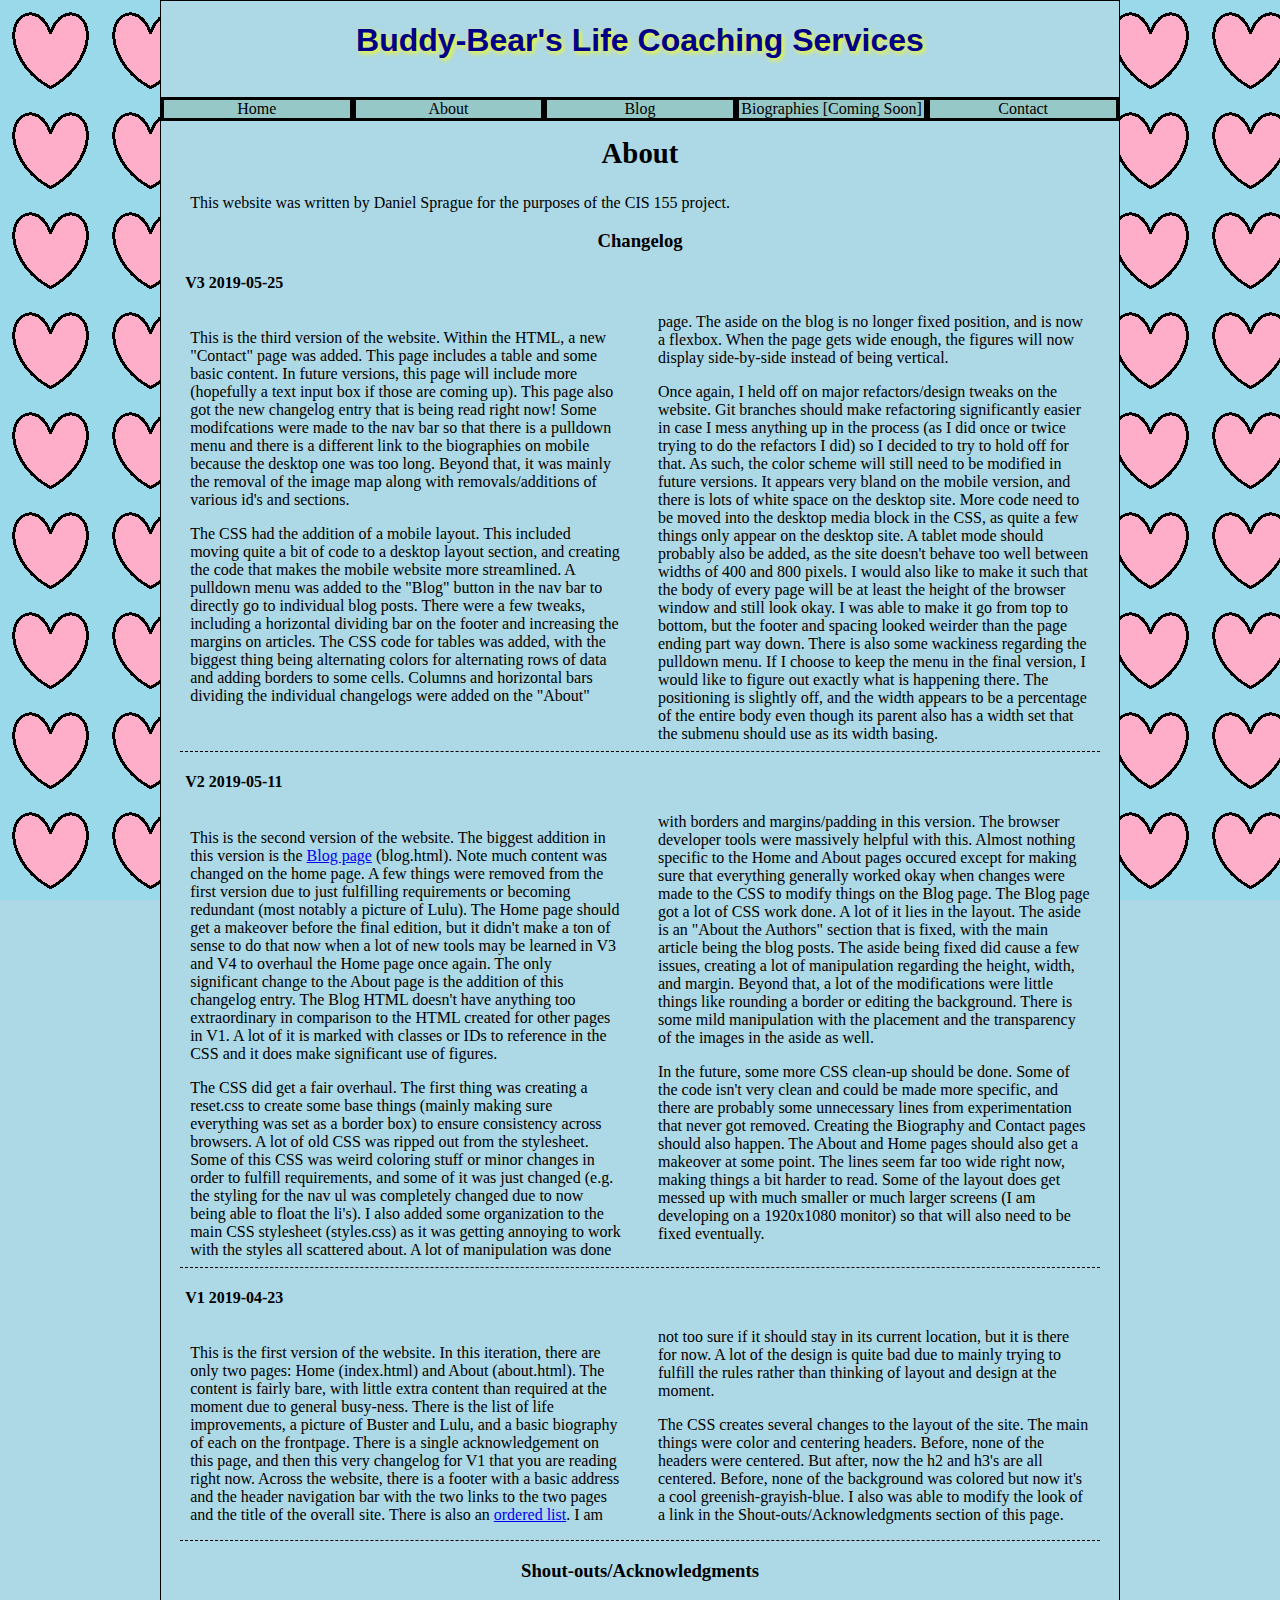
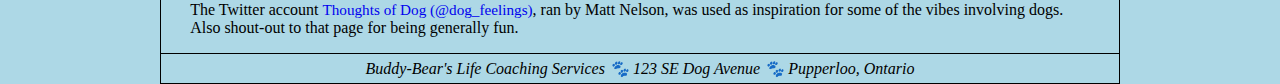
==== about.html @ b127ac45 "Put V3 files into a git repository" ====
<!doctype html>

<html lang="en">

<head>
    <meta charset="utf-8" />
    <!--
        Name: Daniel Sprague
        V1 Due Date: 2019-04-23
        V2 Due Date: 2019-05-07
        V3 Due Date: 2019-05-21
        File: about.html
        This is an assignment for CIS155. This is a version of the website project (V3) done throughout the quarter.
        This specific page is to describe the purpose of the assignment, give miscellaneous data about the assignment, and to provide a changelog.
    -->
    <title>About - Buddy-Bear's Life Coaching Services</title>
    <meta name="keywords" content="coaching, dog, life, advice, Buddy-Bear, service, about" />
    <meta name="author" content="Daniel Sprague" />
    <meta name="description"
        content="The About page for Buddy-Bear's Life Coaching Services, a life coaching service ran by the two best dogs ever." />
    <meta name="viewport" content="width=device-width, initial-scale=1" />
    <link href="reset.css" rel="stylesheet" />
    <link href="styles.css" rel="stylesheet" />
</head>

<body>
    <header>
        <h1>Buddy-Bear's Life Coaching Services</h1>
    </header>
    <nav>
        <ul>
            <li><a href="index.html">Home</a></li>
            <li><a href="about.html">About</a></li>
            <li>
                <a href="blog.html" class="subHeader">Blog</a>
                <ul class="submenu">
                    <li><a href="blog.html#rest">Rest, It's for Always</a></li>
                    <li><a href="blog.html#wheel">Take the Wheel of Your Life</a></li>
                </ul>
            </li>
            <li id="biographies"><a href="#">Biographies [Coming Soon]</a></li>
            <li id="bios"><a href="#">Bios</a></li>
            <li><a href="contact.html">Contact</a></li>
        </ul>
    </nav>
    <section class="page_title">
        <h2>About</h2>
    </section>
    <article>
        <p>
            This website was written by Daniel Sprague for the purposes of the CIS 155 project.
        </p>
        <h3>Changelog</h3>
        <h4>V3 2019-05-25</h4>
        <div class="Changelog"> 
            <p>This is the third version of the website. Within the HTML, a new "Contact" page was added. This page
                includes a table and some basic content. In future versions, this page will include more (hopefully a
                text input box if those are coming up). This page also got the new changelog entry that is being read
                right now! Some
                modifcations were made to the nav bar so that there is a pulldown menu and there is a different link
                to the biographies on mobile because the desktop one was too long. Beyond that, it was mainly the
                removal of the image map along with removals/additions of various id's and sections.</p>
            <p>The CSS had the addition of a mobile layout. This included moving quite a bit of code to a desktop layout
                section, and creating the code that makes the mobile website more streamlined. A pulldown menu was added
                to the "Blog" button in the nav bar to directly go to individual blog posts. There were a few tweaks,
                including a horizontal dividing bar on the footer and increasing the margins on articles. The CSS code
                for tables was added, with the biggest thing being alternating colors for alternating rows of data and
                adding borders to some cells. Columns and horizontal bars dividing the individual changelogs were added
                on the "About" page. The aside on the blog is no longer fixed position, and is now a flexbox. When
                the page gets wide enough, the figures will now display side-by-side instead of being vertical.</p>
            <p>Once again, I held off on major refactors/design tweaks on the website. Git branches should make
                refactoring significantly easier in case I mess anything up in the process (as I did once or twice
                trying to do the refactors I did) so I decided to try to hold off for that. As such, the color scheme
                will still need to be modified in future versions. It appears very bland on the mobile version, and
                there is lots of white space on the desktop site. More code need to be moved into the desktop media
                block in the CSS, as quite a few things only appear on the desktop site. A tablet mode should probably
                also be added, as the site doesn't behave too well between widths of 400 and 800 pixels. I would
                also like to make it such that the body of every page will be at least the height of the browser window
                and still look okay. I was able to make it go from top to bottom, but the footer and spacing looked
                weirder than the page ending part way down. There is also some wackiness regarding the pulldown menu. If
                I choose to keep the menu in the final version, I would like to figure out exactly what is happening
                there. The positioning is slightly off, and the width appears to be a percentage of the entire body even
                though its parent also has a width set that the submenu should use as its width basing.
            </p>
        </div>
        <h4>V2 2019-05-11</h4>
        <div class="Changelog">
            <p>
                This is the second version of the website. The biggest addition in this version is the <a
                    href="blog.html">Blog page</a> (blog.html). Note much content was changed on the home page. A few
                things were removed from the first version due to just fulfilling requirements or becoming redundant
                (most notably a picture of Lulu). The Home page should get a makeover before the final edition, but it
                didn't make a ton of sense to do that now when a lot of new tools may be learned in V3 and V4 to
                overhaul the Home page once again. The only significant change to the About page is the addition of this
                changelog entry. The Blog HTML doesn't have anything too extraordinary in comparison to the HTML created
                for other pages in V1. A lot of it is marked with classes or IDs to reference in the CSS and it does
                make significant use of figures.
            </p>
            <p>
                The CSS did get a fair overhaul. The first thing was creating a reset.css to create some base things
                (mainly making sure everything was set as a border box) to ensure consistency across browsers. A lot of
                old CSS was ripped out from the stylesheet. Some of this CSS was weird coloring stuff or minor changes
                in order to fulfill requirements, and some of it was just changed (e.g. the styling for the nav ul was
                completely changed due to now being able to float the li's). I also added some organization to the main
                CSS stylesheet (styles.css) as it was getting annoying to work with the styles all scattered about. A
                lot of manipulation was done with borders and margins/padding in this version. The browser developer
                tools were massively helpful with this. Almost nothing specific to the Home and About pages occured
                except for making sure that everything generally worked okay when changes were made to the CSS to modify
                things on the Blog page. The Blog page got a lot of CSS work done. A lot of it lies in the layout. The
                aside is an "About the Authors" section that is fixed, with the main article being the blog posts. The
                aside being fixed did cause a few issues, creating a lot of manipulation regarding the height, width,
                and margin. Beyond that, a lot of the modifications were little things like rounding a border or editing
                the background. There is some mild manipulation with the placement and the transparency of the images in
                the aside as well.
            </p>
            <p>
                In the future, some more CSS clean-up should be done. Some of the code isn't very clean and could be
                made
                more specific, and there are probably some unnecessary lines from experimentation that never got
                removed. Creating the Biography and Contact pages should also happen. The About and Home pages should
                also get a makeover at some point. The lines seem far too wide right now, making things a bit harder to
                read. Some of the layout does get messed up with much smaller or much larger screens (I am developing on
                a 1920x1080 monitor) so that will also need to be fixed eventually.
            </p>
        </div>
        <h4>V1 2019-04-23</h4>
        <div class="Changelog">
            <p>
                This is the first version of the website. In this iteration, there are only two pages: Home (index.html)
                and About (about.html). The content is fairly bare, with little extra content than required at the
                moment due to general busy-ness. There is the list of life improvements, a picture of Buster and Lulu,
                and a basic biography of each on the frontpage. There is a single acknowledgement on this page, and then
                this very changelog for V1 that you are reading right now. Across the website, there is a footer with a
                basic address and the header navigation bar with the two links to the two pages and the title of the
                overall site. There is also an <a href="index.html#tips">ordered list</a>. I am not too sure if it
                should stay in its current location, but it is there for now. A lot of the design is quite bad due to
                mainly trying to fulfill the rules rather than thinking of layout and design at the moment.
            </p>
            <p>
                The CSS creates several changes to the layout of the site. The main things were color and centering
                headers. Before, none of the headers were centered. But after, now the h2 and h3's are all centered.
                Before, none of the background was colored but now it's a cool greenish-grayish-blue. I also was able to
                modify the look of a link in the Shout-outs/Acknowledgments section of this page.
            </p>
        </div>
        <h3>Shout-outs/Acknowledgments</h3>
        <p>
            The Twitter account <a href="www.twitter.com/dog_feelings" id="twitter">Thoughts of Dog (@dog_feelings)</a>,
            ran by Matt Nelson, was used as inspiration for some of the vibes involving dogs. Also shout-out to that
            page for being generally fun.
        </p>
    </article>
    <footer>
        <address>
            Buddy-Bear's Life Coaching Services &#128062; 123 SE Dog Avenue &#128062; Pupperloo, Ontario
        </address>
    </footer>
</body>

</html>
---- styles.css ----
@charset "utf-8";
/*
    Name: Daniel Sprague
    V1 Due Date: 2019-04-23
    V2 Due Date: 2019-05-07
    V3 Due Date: 2019-05-21
    File: styles.css
    This is an assignment for CIS155. This is a version of the website project (V3) done throughout the quarter.
    This document is the main css stylesheet for the website.
*/

/* Body Styles */

body {
    margin-top: 0px;
    margin-bottom: 0px;
    background-color: lightblue;
}

body::after {
    clear: both;
    content: "";
    display: table;
}

/* Nav Styles */

nav {
    text-align: center;
    float: left;
    width: 100%;
}

/*
    All the li's in the nav ul were floating. The li's were the only children of the ul, so then the ul was collapsing and having a content-area
    height of 0. Here, an empty character is inserted after the floating elements so that the ul expands around the li, making the ul's margins
    come into play in the website layout.
*/
nav>ul::after {
    clear: both;
    content: "";
    display: table;
}

nav>ul {
    padding-left: 0px;
}

/*
    Here, we float the li's to the left. This makes it so that every li will try to go to the left, but not overlap eachother. 
    As there are five li's with a set width of 20% (of the body element), the five li's will span in a line across the body.
*/
nav>ul>li {
    display: block;
    float: left;
    width: 20%;
    height: 5%;
    border-style: solid;
    background-color: rgb(150, 200, 200);
    background-color: hsl(180, 31.2%, 68.6%);
    box-sizing: border-box;
    list-style-type: none;
}

nav ul li a {
    color: black;
    text-decoration: none;
    display: block;
}

/* Header Styles */

header h1 {
    color: DarkBlue;
    font-family: Tahoma, Geneva, sans-serif;
    text-align: center;
    text-shadow: yellow 2px 2px 5px;
}

/* Heading Styles */

section.page_title {
    margin-top: 50px;
}

h2 {
    text-align: center;
    font-size: 1.8em;
}

h3 {
    text-align: center;
}

h4 {
    margin-left: 5px;
    margin-right: 5px;
}

/* Figure and Image Styles */

article>figure#busterHomePage {
    margin-left: auto;
    margin-right: auto;
    width: 400px;
}

figcaption {
    text-align: center;
}

figure>img {
    width: 100%;
}

/* Article Styles */

section.blog_article {
    margin-top: 10px;
    border-style: solid;
    border-width: 2px;
}

article#blog {
    width: 72%;
    margin-left: 1.5%;
}

section.blog_article img {
    width: 100%;
}

article {
    margin-left: 2%;
    margin-right: 2%;
}

/* Text Styles */

p {
    margin-left: 10px;
    margin-right: 10px;
}

a#twitter {
    font-size: .95em;
    text-decoration: none;
}

a:active, a:hover {
    text-decoration: none;
}

section.blog_article p {
    font-size: 14pt;
}

/* HTML Styles */

html {
    background: url(dog_heart.png) repeat fixed, lightblue;
}

/* Footer Styles */

/*
    This gives the footer its own line at the bottom (although the fixed aside may mess with it on certain sizes of browser
    windows as the clear does not check fixed elements.
*/
footer {
    text-align: center;
    clear: both;
    margin-top: 15px;
    padding-top: 5px;
    padding-bottom: 5px;
    border-top: 1px solid black;
}

/* Tables Styles */

/*
    M6LO7 Demonstrate how to format a table with CSS (CSS, group your table styles together and note the overall impact they have on the HTML)
    The first style makes a 3px border aroudn the entirety of the tables (so a single rectangle), collapses all the internal margins together to make the
    borders join (using the rules for table border collapsing), centers the table on the page, sets the table width to be 30% of the article, and centers
    the text inside each cell of the table. The second and third styles make each column 50% of the table, while the border styles create a center line 
    when there are two columns with separate entries. The fourth style creates a border around the thead, effectively making a horizontal line between the
    labels and the data. The fifth and sixth styles create alternating colors for alternating rows within the tbody. The final style creates a horizontal line
    between the footer and the data.
*/
table {
    border: 3px solid black;
    border-collapse: collapse;
    margin-left: auto;
    margin-right: auto;
    width: 30%;
    text-align: center;
}

th {
    width: 50%;
    border-right: 1px solid black;
}

td {
    border-right: 1px solid black;
    width: 50%;
}

thead {
    border: 1px solid black;
}

/* The next two selectors alternate colors in the data cells*/
tbody tr:nth-of-type(2n+1) {
    background: rgb(180, 220, 210);
}

tbody tr:nth-of-type(2n) {
    background: rgb(170, 210, 250);
}

tfoot {
    border: 1px solid black;
}

/* List Styles */

dt::after {
    content: ":";
}

/* PC Styles */

/*
    M5LO3 Use media queries to format a page differently for phones vs. PCs. (CSS, note where these are in your CSS and describe the overall impact they have on the site)
    Here, we use a media query to target anything larger than a phone! I moved anything here that conflicted with the phone CSS. All of the aside and submenu styles got moved in as well,
    as in the phone version asides and submenus are turned off. Special body formatting to center the desktop body and allow the html background to show was also moved here, as in the
    mobile version the body takes the entirety of the width of the screen. The "About" page is also split into columns on desktop, as well as disabling a button intended only for mobile.
*/
@media only screen and (min-width: 481px) {
    
    /* Body Styles */

    body {
        width: 75%;
        min-width: 800px;
        max-width: 1485px;
        margin-left: auto;
        margin-right: auto;
        border-style: solid;
        border-width: 1px;
        border-color: black;
    }

    /* Nav Styles */

    /* Disables the shorter "Bios" page link */
    nav li#bios {
        display: none;
    }

    /* Div Styles */

    div.Changelog {
        -moz-column-count: 2;
        -webkit-column-count: 2;
        column-count: 2;
        widows: 3;
        orphans: 3;
        padding-bottom: 8px;
        border-bottom: 1px dashed black;
    }

    /* Aside Styles */

    /*
    M5LO5 Demonstrate the use of flexboxes on a web page (CSS document where you use flexboxes; explain their impact on the page's layout; this can be a new page or a redo of an existing page)
    This aside is a flexbox. Its main purpose is so that when the page gets wide enough, the two author bios are displayed side-by-side. The header does not change within the flexbox due to
    grow and shrink being set to 0.
    */
    /*
    M5LO7 Demonstrate use of properties of flexbox containers (CSS, document what flexbox container properties you use and their impacts, for one CSS selector using them)
    There are two flexbox properties used here: flex-flow (a combination of two properties) and justify-content. flex-flow makes it such that the main axis runs
    horizontally, and anything that cannot fit in the current will go down to the next row starting on the left. justify-content makes is such that space between elements
    will be evenly distributed in the space between the elements and the space between the elements and the edge of the aside.
    */
    aside#blog_aside {
        width: 25%;
        border-top-left-radius: 25px;
        border-bottom-left-radius: 25px;
        float: right;
        border-style: solid;
        border-color: black;
        box-sizing: border-box;
        clear: right;
        background: radial-gradient(circle closest-side at center center, orange, lightblue);
        display: -webkit-flex;
        display: flex;
        -webkit-flex-flow: row wrap;
        flex-flow: row wrap;
        -webkit-justify-content: space-around;
        justify-content: space-around;
    }

    /*
    M5LO6 Demonstrate use of properties of flexbox items (CSS, document what flexbox item properties you use and their impacts, for one CSS selector using them)
    This flex property sets the grow and shrink rate to 1 each. As there are three blocks in the aside (two figures and an aside) and the aside is set to neither
    grow nor shrink, this means that the two figures will split all growth/shrinkage evenly between them. The basis is also small enough, that when the aside
    reaches 400px wide (160*2+10*2*2) then figures will be displayed side-by-side.
    */
    aside figure {
        margin: 11px 10px;
        -webkit-flex: 1 1 120px;
        flex: 1 1 160px;
    }

    aside h3 {
        -webkit-flex: 0 0 100%;
        flex: 0 0 100%;
    }

    /* Sets the width of the images to the width of the figure, effectively centering them when the figure is centered */
    aside figure img {
        width: 100%;
    }

    /* Submenu Styles */

    /*
        M5LO4 Use CSS for pull-down menus (or collapsible/expandable areas) (CSS, note where the menu is on your site and how it behaves)
        The following four selectors all combine to create the CSS for a pull-down menu. This pull-down menu is found on the nav bar under
        the "Blog" button and only displays when "Blog" or a submenu item is hovered.
    
       The first block makes the parent of the submenu be able to be an anchor of positioning for the pulldown. The second block is 
       formatting for the list items within the submenu regarding borders and spacing. The third block deals with positioning and sizing
        of the menu, as well as making it invisible except for when hovered. The fourth block makes the menu visible when hovered.
    */
    nav li.subHeader {
        position: relative;
    }

    nav ul.submenu>li {
        height: 5%;
        border-style: solid;
        background-color: rgb(152, 214, 214);
        list-style-type: none;
        box-sizing: border-box;
    }

    /* 
        The width is of the entire <html> element. There is a way to make the % width be of the "Blog". The positioning also ignores 
        the border of the blog button. I do not know quite why this is happening. This way works, but should be fixed in the future.
    */
    nav ul.submenu {
        display: none;
        position: absolute;
        padding: 0px;
        width: 16%;
        border-width: 0px;
    }

    a.subHeader:hover+ul.submenu, ul.submenu:hover {
        display: block;
    }

}

/* Mobile Styles */

/*
    M5LO3 Use media queries to format a page differently for phones vs. PCs. (CSS, note where these are in your CSS and describe the overall impact they have on the site)
    Here, we use a media query to target phones and give phones their own special layout! The biggest differences are that submenus and asides are disabled, and the body
    takes up the entirety of the width of the phone screen. Other differences include making the blog images take up the entire width of the screen minus the border,
    disabling an unnecessary image on the homepage, making tables wider, and enabling a shorter nav link. These changes make the website much more useable on mobile.
*/
@media only screen and (max-width: 480px) {
    
    /* Article Style */

    article#blog {
        width: 100%;
        margin-left: 0px;
    }
    
    /* Aside Styles */

    aside {
        display: none;
    }
    
    /* Body Styles */

    body {
        width: 100%;
        margin: 0px;
    }

    /* Figure Styles */

    figure#busterHomePage {
        display: none;
    }

    figure {
        width: 100%;
        margin-left: 0px;
        margin-right: 0px;
    }

    /* Heading Styles */

    article#blog > h3 {
        display: none;
    }

    h1 {
        margin-top: 0px;
        margin-bottom: 0px;
    }

    /* Nav Styles */

    nav li#biographies {
        display: none;
    }

    /* Submenu Styles */

    nav ul.submenu {
        display: none;
    }

    /* Table Styles */

    table {
        width: 100%;
    }
}
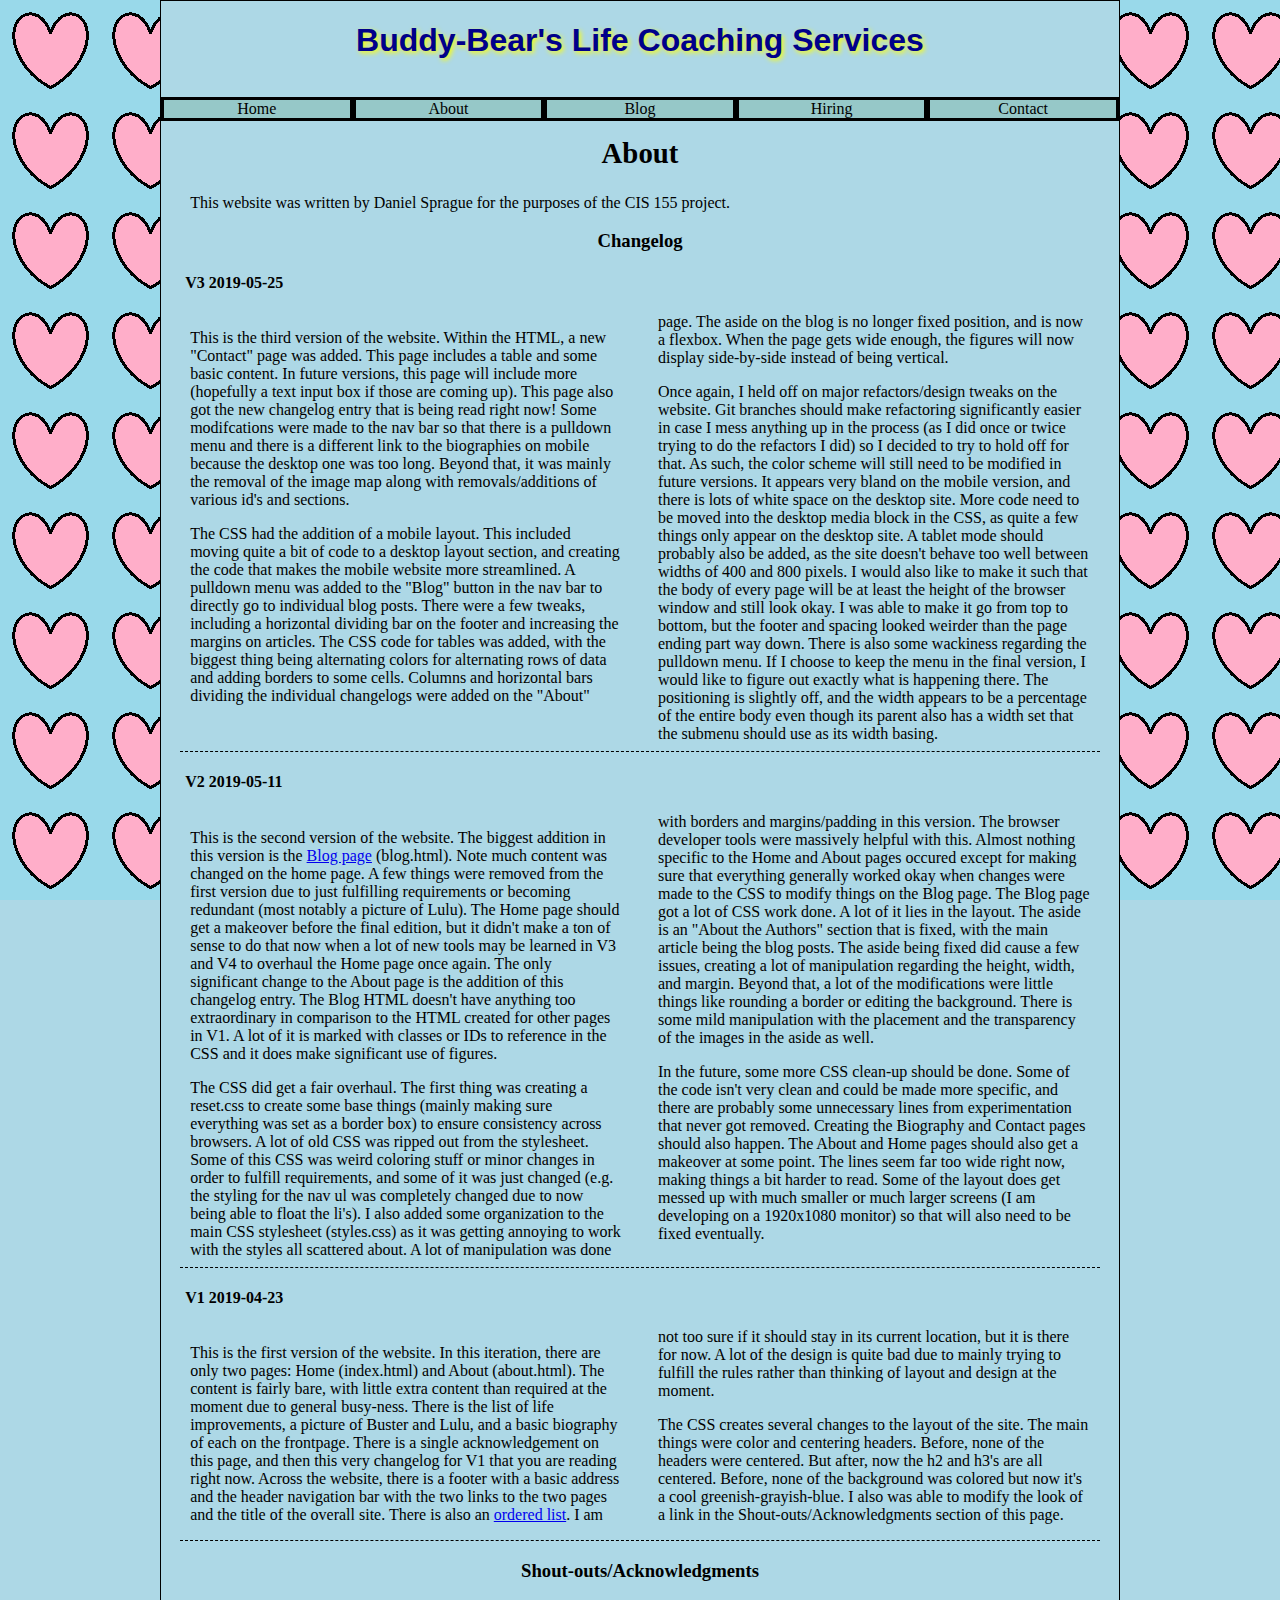
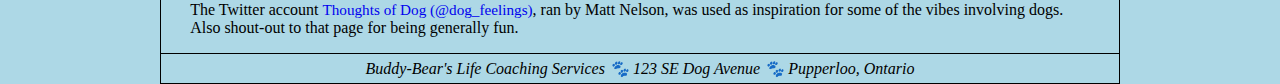
==== commit 809beb3e: "Move the pricing information to a separate page." ====
--- a/about.html
+++ b/about.html
@@ -9,8 +9,9 @@
         V1 Due Date: 2019-04-23
         V2 Due Date: 2019-05-07
         V3 Due Date: 2019-05-21
+        V4 Due Date: 2019-06-11
         File: about.html
-        This is an assignment for CIS155. This is a version of the website project (V3) done throughout the quarter.
+        This is an assignment for CIS155. This is a version of the website project (V4) done throughout the quarter.
         This specific page is to describe the purpose of the assignment, give miscellaneous data about the assignment, and to provide a changelog.
     -->
     <title>About - Buddy-Bear's Life Coaching Services</title>
@@ -38,8 +39,7 @@
                     <li><a href="blog.html#wheel">Take the Wheel of Your Life</a></li>
                 </ul>
             </li>
-            <li id="biographies"><a href="#">Biographies [Coming Soon]</a></li>
-            <li id="bios"><a href="#">Bios</a></li>
+            <li><a href="hiring.html">Hiring</a></li>
             <li><a href="contact.html">Contact</a></li>
         </ul>
     </nav>
--- a/styles.css
+++ b/styles.css
@@ -4,8 +4,9 @@
     V1 Due Date: 2019-04-23
     V2 Due Date: 2019-05-07
     V3 Due Date: 2019-05-21
+    V4 Due Date: 2019-06-11
     File: styles.css
-    This is an assignment for CIS155. This is a version of the website project (V3) done throughout the quarter.
+    This is an assignment for CIS155. This is a version of the website project (V4) done throughout the quarter.
     This document is the main css stylesheet for the website.
 */
 
@@ -178,15 +179,6 @@
 
 /* Tables Styles */
 
-/*
-    M6LO7 Demonstrate how to format a table with CSS (CSS, group your table styles together and note the overall impact they have on the HTML)
-    The first style makes a 3px border aroudn the entirety of the tables (so a single rectangle), collapses all the internal margins together to make the
-    borders join (using the rules for table border collapsing), centers the table on the page, sets the table width to be 30% of the article, and centers
-    the text inside each cell of the table. The second and third styles make each column 50% of the table, while the border styles create a center line 
-    when there are two columns with separate entries. The fourth style creates a border around the thead, effectively making a horizontal line between the
-    labels and the data. The fifth and sixth styles create alternating colors for alternating rows within the tbody. The final style creates a horizontal line
-    between the footer and the data.
-*/
 table {
     border: 3px solid black;
     border-collapse: collapse;
@@ -231,12 +223,6 @@
 
 /* PC Styles */
 
-/*
-    M5LO3 Use media queries to format a page differently for phones vs. PCs. (CSS, note where these are in your CSS and describe the overall impact they have on the site)
-    Here, we use a media query to target anything larger than a phone! I moved anything here that conflicted with the phone CSS. All of the aside and submenu styles got moved in as well,
-    as in the phone version asides and submenus are turned off. Special body formatting to center the desktop body and allow the html background to show was also moved here, as in the
-    mobile version the body takes the entirety of the width of the screen. The "About" page is also split into columns on desktop, as well as disabling a button intended only for mobile.
-*/
 @media only screen and (min-width: 481px) {
     
     /* Body Styles */
@@ -252,13 +238,6 @@
         border-color: black;
     }
 
-    /* Nav Styles */
-
-    /* Disables the shorter "Bios" page link */
-    nav li#bios {
-        display: none;
-    }
-
     /* Div Styles */
 
     div.Changelog {
@@ -273,17 +252,6 @@
 
     /* Aside Styles */
 
-    /*
-    M5LO5 Demonstrate the use of flexboxes on a web page (CSS document where you use flexboxes; explain their impact on the page's layout; this can be a new page or a redo of an existing page)
-    This aside is a flexbox. Its main purpose is so that when the page gets wide enough, the two author bios are displayed side-by-side. The header does not change within the flexbox due to
-    grow and shrink being set to 0.
-    */
-    /*
-    M5LO7 Demonstrate use of properties of flexbox containers (CSS, document what flexbox container properties you use and their impacts, for one CSS selector using them)
-    There are two flexbox properties used here: flex-flow (a combination of two properties) and justify-content. flex-flow makes it such that the main axis runs
-    horizontally, and anything that cannot fit in the current will go down to the next row starting on the left. justify-content makes is such that space between elements
-    will be evenly distributed in the space between the elements and the space between the elements and the edge of the aside.
-    */
     aside#blog_aside {
         width: 25%;
         border-top-left-radius: 25px;
@@ -302,12 +270,6 @@
         justify-content: space-around;
     }
 
-    /*
-    M5LO6 Demonstrate use of properties of flexbox items (CSS, document what flexbox item properties you use and their impacts, for one CSS selector using them)
-    This flex property sets the grow and shrink rate to 1 each. As there are three blocks in the aside (two figures and an aside) and the aside is set to neither
-    grow nor shrink, this means that the two figures will split all growth/shrinkage evenly between them. The basis is also small enough, that when the aside
-    reaches 400px wide (160*2+10*2*2) then figures will be displayed side-by-side.
-    */
     aside figure {
         margin: 11px 10px;
         -webkit-flex: 1 1 120px;
@@ -327,10 +289,6 @@
     /* Submenu Styles */
 
     /*
-        M5LO4 Use CSS for pull-down menus (or collapsible/expandable areas) (CSS, note where the menu is on your site and how it behaves)
-        The following four selectors all combine to create the CSS for a pull-down menu. This pull-down menu is found on the nav bar under
-        the "Blog" button and only displays when "Blog" or a submenu item is hovered.
-    
        The first block makes the parent of the submenu be able to be an anchor of positioning for the pulldown. The second block is 
        formatting for the list items within the submenu regarding borders and spacing. The third block deals with positioning and sizing
         of the menu, as well as making it invisible except for when hovered. The fourth block makes the menu visible when hovered.
@@ -368,7 +326,6 @@
 /* Mobile Styles */
 
 /*
-    M5LO3 Use media queries to format a page differently for phones vs. PCs. (CSS, note where these are in your CSS and describe the overall impact they have on the site)
     Here, we use a media query to target phones and give phones their own special layout! The biggest differences are that submenus and asides are disabled, and the body
     takes up the entirety of the width of the phone screen. Other differences include making the blog images take up the entire width of the screen minus the border,
     disabling an unnecessary image on the homepage, making tables wider, and enabling a shorter nav link. These changes make the website much more useable on mobile.
@@ -418,12 +375,6 @@
         margin-bottom: 0px;
     }
 
-    /* Nav Styles */
-
-    nav li#biographies {
-        display: none;
-    }
-
     /* Submenu Styles */
 
     nav ul.submenu {
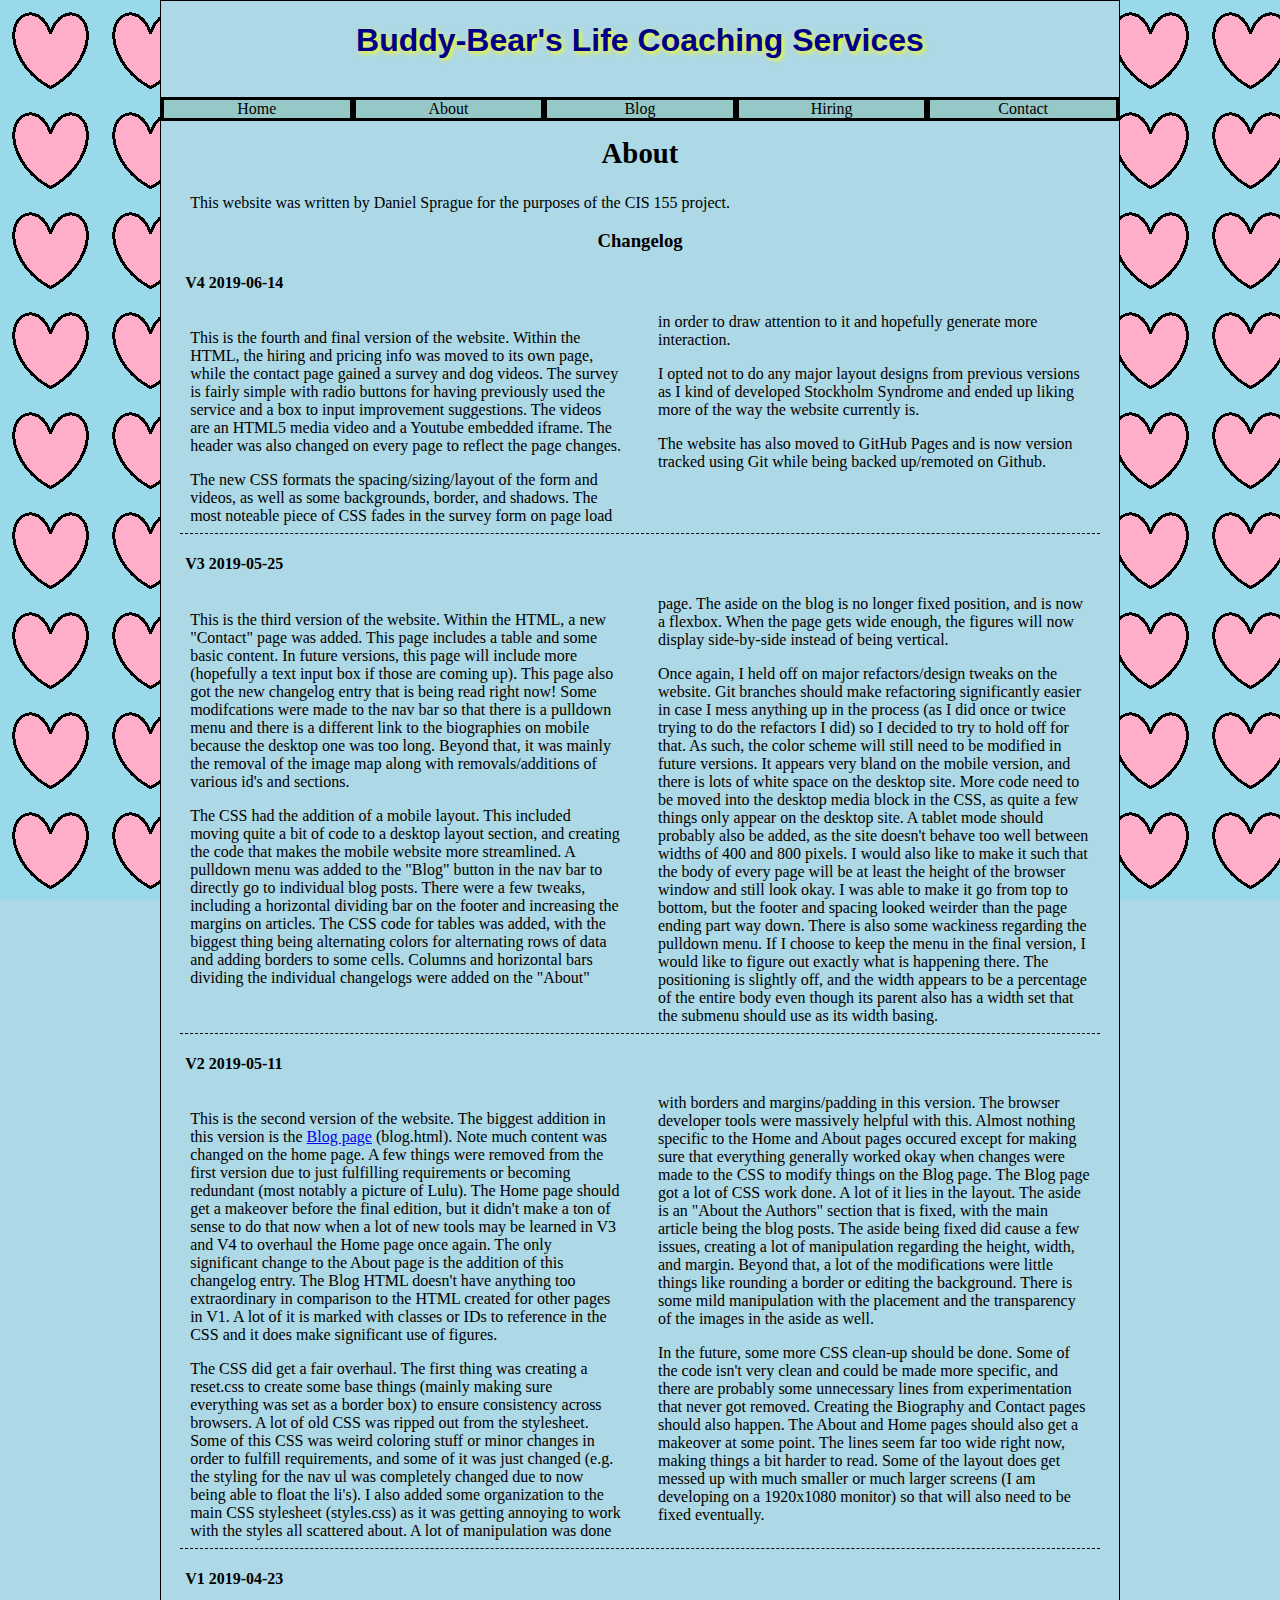
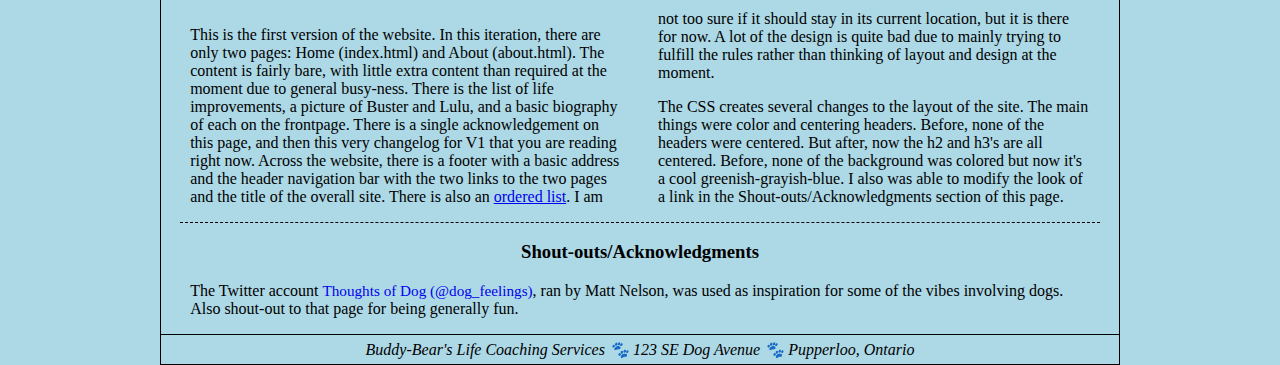
==== commit 5a679122: "Update the changelog" ====
--- a/about.html
+++ b/about.html
@@ -51,8 +51,18 @@
             This website was written by Daniel Sprague for the purposes of the CIS 155 project.
         </p>
         <h3>Changelog</h3>
+        <h4>V4 2019-06-14</h4>
+        <div class="Changelog">
+            <p>This is the fourth and final version of the website. Within the HTML, the hiring and pricing info was
+                moved to its own page, while the contact page gained a survey and dog videos. The survey is fairly
+                simple with radio buttons for having previously used the service and a box to input improvement
+                suggestions. The videos are an HTML5 media video and a Youtube embedded iframe. The header was also changed on every page to reflect the page changes.</p>
+            <p>The new CSS formats the spacing/sizing/layout of the form and videos, as well as some backgrounds, border, and shadows. The most noteable piece of CSS fades in the survey form on page load in order to draw attention to it and hopefully generate more interaction.</p>
+            <p>I opted not to do any major layout designs from previous versions as I kind of developed Stockholm Syndrome and ended up liking more of the way the website currently is.</p>
+            <p>The website has also moved to GitHub Pages and is now version tracked using Git while being backed up/remoted on Github.</p>
+        </div>
         <h4>V3 2019-05-25</h4>
-        <div class="Changelog"> 
+        <div class="Changelog">
             <p>This is the third version of the website. Within the HTML, a new "Contact" page was added. This page
                 includes a table and some basic content. In future versions, this page will include more (hopefully a
                 text input box if those are coming up). This page also got the new changelog entry that is being read
--- a/styles.css
+++ b/styles.css
@@ -219,6 +219,103 @@
 
 dt::after {
     content: ":";
+}
+
+/* Form Styles */
+/*
+    M7LO11 Demonstrate how to format a form with CSS (group your form styles together in your CSS file, and document their overall impact on the form)
+    Most of these changes are just spacing/sizing to make sure various buttons and labels are sized correctly with enough room to breathe. The background 
+    color of the whole form is also changed and borders are added around the form and the legend. The legend border makes it look like the legend drops 
+    down from the form border, which is neat. The submit button is also floated to the right. When textarea's are in the div to designate single columns,
+    they will be cleared of their label on the left (as well as anything else that could be lurking on the left).
+*/
+
+/*
+    M8LO10 Demonstrate a CSS animation or transition (CSS, identify which is being done and its impact on the rendered HTML; note it has to include a time aspect, not be immediate)
+    An animation is used on the form to make it fade in over two seconds on page load. This is done to draw attention to the form so that more people fill it out.
+*/
+form {
+    width: 60%;
+    margin-left: auto;
+    margin-right: auto;
+    background: rgb(170, 210, 250);
+    border: 1px solid black;
+    animation-name: fadeIn;
+    animation-duration: 2s;
+    animation-play-state: running;
+}
+
+@keyframes fadeIn {
+    from {opacity: 0;}
+    100% {opacity: 1;}
+}
+
+div.twoColumn, div.oneColumn {
+    margin-bottom: 10px;
+}
+
+div.twoColumn > label {
+    margin-left: 20px;
+}
+
+div.oneColumn > textarea {
+    display: block;
+    clear: left;
+}
+
+textarea#suggestions {
+    width: 100%;
+    margin-left: auto;
+    margin-right: auto;
+    margin-top: 10px;
+    margin-bottom: 10px;
+    height: 100px;
+    max-height: 300px;
+    max-width: 1000px;
+    min-width: 150px;
+}
+
+input#submitButton {
+    float: right;
+}
+
+legend {
+    padding: 10px;
+    margin: 0px;
+    border: 1px solid black;
+    border-top: 0px;
+}
+
+/* Media Styles */
+/*
+    M8LO12 Demonstrate how to format media with CSS (CSS, group your media styles together and describe their overall impact on the media feature of your page)
+    Iframe styles are also grouped in here, as the iframe is a video as well (just not an HTML5 media video).
+    A 1 pixel border is added around the video, as well as a slight shadow. The height of the video
+    is also set at 360px as the video is 360px and the browser was displaying the clip at 362px instead
+    of 360px. Both the iframe and the video are thrown in a flex box so that they can be displayed
+    with even spacing horizontally, while also going on top of eachother when in a mobile layout.
+    Note that there aren't many styles one can apply to an HTML5 video.
+    Note also that there are slight additional sizing styles under the mobile section to ensure that
+    the video fits within the mobile screen.
+*/
+
+div.videos {
+    display: -webkit-flex;
+    display: flex;
+    -webkit-flex-flow: row wrap;
+    flex-flow: row wrap;
+    -webkit-justify-content: space-around;
+    justify-content: space-around;
+}
+
+video {
+    border: 1px solid black;
+    /* The default was adding an extra pixel each way vertically */
+    height: 360px;
+}
+
+video, iframe {
+    box-shadow: 2px 2px 2px black;
 }
 
 /* PC Styles */
@@ -386,4 +483,11 @@
     table {
         width: 100%;
     }
+
+    /* Video Styles */
+    
+    video, iframe {
+        max-width: 100%;
+        max-height: 225px;
+    }
 }